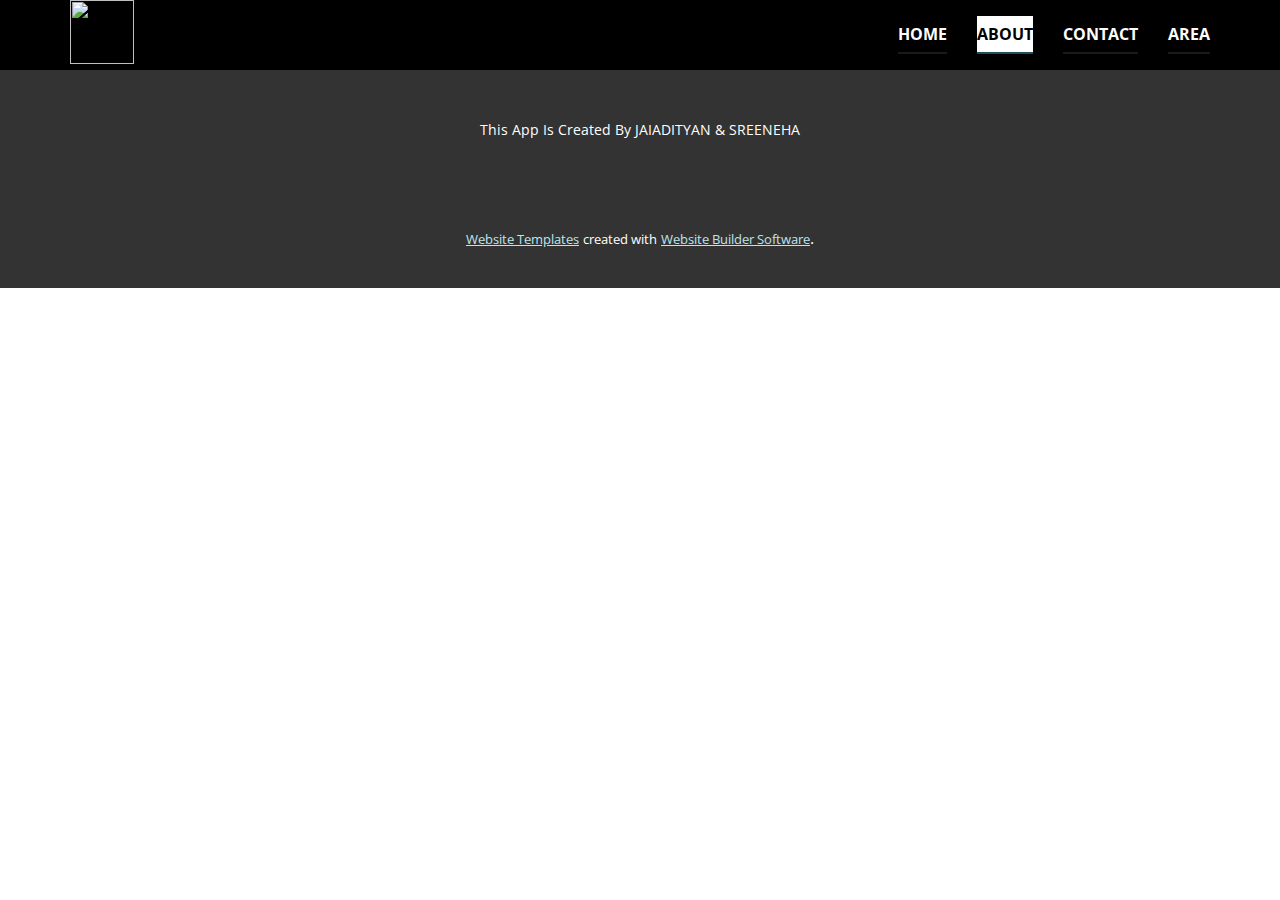
==== About.html @ 3a5b9010 "Add files via upload" ====
<!DOCTYPE html>
<html style="font-size: 16px;" lang="en"><head>
    <meta name="viewport" content="width=device-width, initial-scale=1.0">
    <meta charset="utf-8">
    <meta name="keywords" content="">
    <meta name="description" content="">
    <title>About</title>
    <link rel="stylesheet" href="nicepage.css" media="screen">
<link rel="stylesheet" href="About.css" media="screen">
    <script class="u-script" type="text/javascript" src="jquery.js" defer=""></script>
    <script class="u-script" type="text/javascript" src="nicepage.js" defer=""></script>
    <meta name="generator" content="Nicepage 4.18.5, nicepage.com">
    <link id="u-theme-google-font" rel="stylesheet" href="https://fonts.googleapis.com/css?family=Roboto:100,100i,300,300i,400,400i,500,500i,700,700i,900,900i|Open+Sans:300,300i,400,400i,500,500i,600,600i,700,700i,800,800i">
    
    <script type="application/ld+json">{
		"@context": "http://schema.org",
		"@type": "Organization",
		"name": "",
		"logo": "images/1000_F_352916627_uw1TxgYdjVDGVRQspQHKuaNSpqQyot0Z.jpg"
}</script>
    <meta name="theme-color" content="#204f5b">
    <meta property="og:title" content="About">
    <meta property="og:type" content="website">
  </head>
  <body class="u-body u-xl-mode" data-lang="en"><header class="u-black u-clearfix u-header u-header" id="sec-490d"><div class="u-clearfix u-sheet u-sheet-1">
        <a href="#" class="u-image u-logo u-image-1" data-image-width="1000" data-image-height="1000">
          <img src="images/1000_F_352916627_uw1TxgYdjVDGVRQspQHKuaNSpqQyot0Z.jpg" class="u-logo-image u-logo-image-1">
        </a>
        <nav class="u-menu u-menu-dropdown u-offcanvas u-menu-1">
          <div class="menu-collapse" style="font-size: 1rem; letter-spacing: 0px; font-weight: 700; text-transform: uppercase;">
            <a class="u-button-style u-custom-active-border-color u-custom-active-color u-custom-border u-custom-border-color u-custom-borders u-custom-color u-custom-hover-border-color u-custom-hover-color u-custom-left-right-menu-spacing u-custom-padding-bottom u-custom-text-active-color u-custom-text-color u-custom-text-decoration u-custom-text-hover-color u-custom-top-bottom-menu-spacing u-nav-link u-text-active-palette-1-base u-text-hover-palette-2-base" href="#">
              <svg class="u-svg-link" viewBox="0 0 24 24"><use xmlns:xlink="http://www.w3.org/1999/xlink" xlink:href="#menu-hamburger"></use></svg>
              <svg class="u-svg-content" version="1.1" id="menu-hamburger" viewBox="0 0 16 16" x="0px" y="0px" xmlns:xlink="http://www.w3.org/1999/xlink" xmlns="http://www.w3.org/2000/svg"><g><rect y="1" width="16" height="2"></rect><rect y="7" width="16" height="2"></rect><rect y="13" width="16" height="2"></rect>
</g></svg>
            </a>
          </div>
          <div class="u-custom-menu u-nav-container">
            <ul class="u-nav u-spacing-30 u-unstyled u-nav-1"><li class="u-nav-item"><a class="u-active-white u-black u-border-2 u-border-active-palette-1-base u-border-grey-90 u-border-hover-palette-1-base u-border-no-left u-border-no-right u-border-no-top u-button-style u-hover-black u-nav-link u-text-active-black u-text-hover-palette-1-light-2 u-text-white" href="Home.html" style="padding: 10px 0px;">Home</a>
</li><li class="u-nav-item"><a class="u-active-white u-black u-border-2 u-border-active-palette-1-base u-border-grey-90 u-border-hover-palette-1-base u-border-no-left u-border-no-right u-border-no-top u-button-style u-hover-black u-nav-link u-text-active-black u-text-hover-palette-1-light-2 u-text-white" href="About.html" style="padding: 10px 0px;">About</a>
</li><li class="u-nav-item"><a class="u-active-white u-black u-border-2 u-border-active-palette-1-base u-border-grey-90 u-border-hover-palette-1-base u-border-no-left u-border-no-right u-border-no-top u-button-style u-hover-black u-nav-link u-text-active-black u-text-hover-palette-1-light-2 u-text-white" href="Contact.html" style="padding: 10px 0px;">Contact</a>
</li><li class="u-nav-item"><a class="u-active-white u-black u-border-2 u-border-active-palette-1-base u-border-grey-90 u-border-hover-palette-1-base u-border-no-left u-border-no-right u-border-no-top u-button-style u-hover-black u-nav-link u-text-active-black u-text-hover-palette-1-light-2 u-text-white" style="padding: 10px 0px;">Area</a><div class="u-nav-popup"><ul class="u-border-1 u-border-grey-30 u-h-spacing-20 u-nav u-unstyled u-v-spacing-10 u-nav-2"><li class="u-nav-item"><a class="u-button-style u-grey-5 u-nav-link" href="Tamil-Nadu.html">Tamil Nadu</a>
</li></ul>
</div>
</li></ul>
          </div>
          <div class="u-custom-menu u-nav-container-collapse">
            <div class="u-black u-container-style u-inner-container-layout u-opacity u-opacity-95 u-sidenav">
              <div class="u-inner-container-layout u-sidenav-overflow">
                <div class="u-menu-close"></div>
                <ul class="u-align-center u-nav u-popupmenu-items u-unstyled u-nav-3"><li class="u-nav-item"><a class="u-button-style u-nav-link" href="Home.html">Home</a>
</li><li class="u-nav-item"><a class="u-button-style u-nav-link" href="About.html">About</a>
</li><li class="u-nav-item"><a class="u-button-style u-nav-link" href="Contact.html">Contact</a>
</li><li class="u-nav-item"><a class="u-button-style u-nav-link">Area</a><div class="u-nav-popup"><ul class="u-border-1 u-border-grey-30 u-h-spacing-20 u-nav u-unstyled u-v-spacing-10 u-nav-4"><li class="u-nav-item"><a class="u-button-style u-nav-link" href="Tamil-Nadu.html">Tamil Nadu</a>
</li></ul>
</div>
</li></ul>
              </div>
            </div>
            <div class="u-black u-menu-overlay u-opacity u-opacity-70"></div>
          </div>
        </nav>
      </div></header> 
    
    
    <footer class="u-align-center u-clearfix u-footer u-grey-80 u-footer" id="sec-551f"><div class="u-clearfix u-sheet u-sheet-1">
        <p class="u-small-text u-text u-text-variant u-text-1">This App Is Created By JAIADITYAN &amp; SREENEHA</p>
      </div></footer>
    <section class="u-backlink u-clearfix u-grey-80">
      <a class="u-link" href="https://nicepage.com/website-templates" target="_blank">
        <span>Website Templates</span>
      </a>
      <p class="u-text">
        <span>created with</span>
      </p>
      <a class="u-link" href="" target="_blank">
        <span>Website Builder Software</span>
      </a>. 
    </section>
  
</body></html>
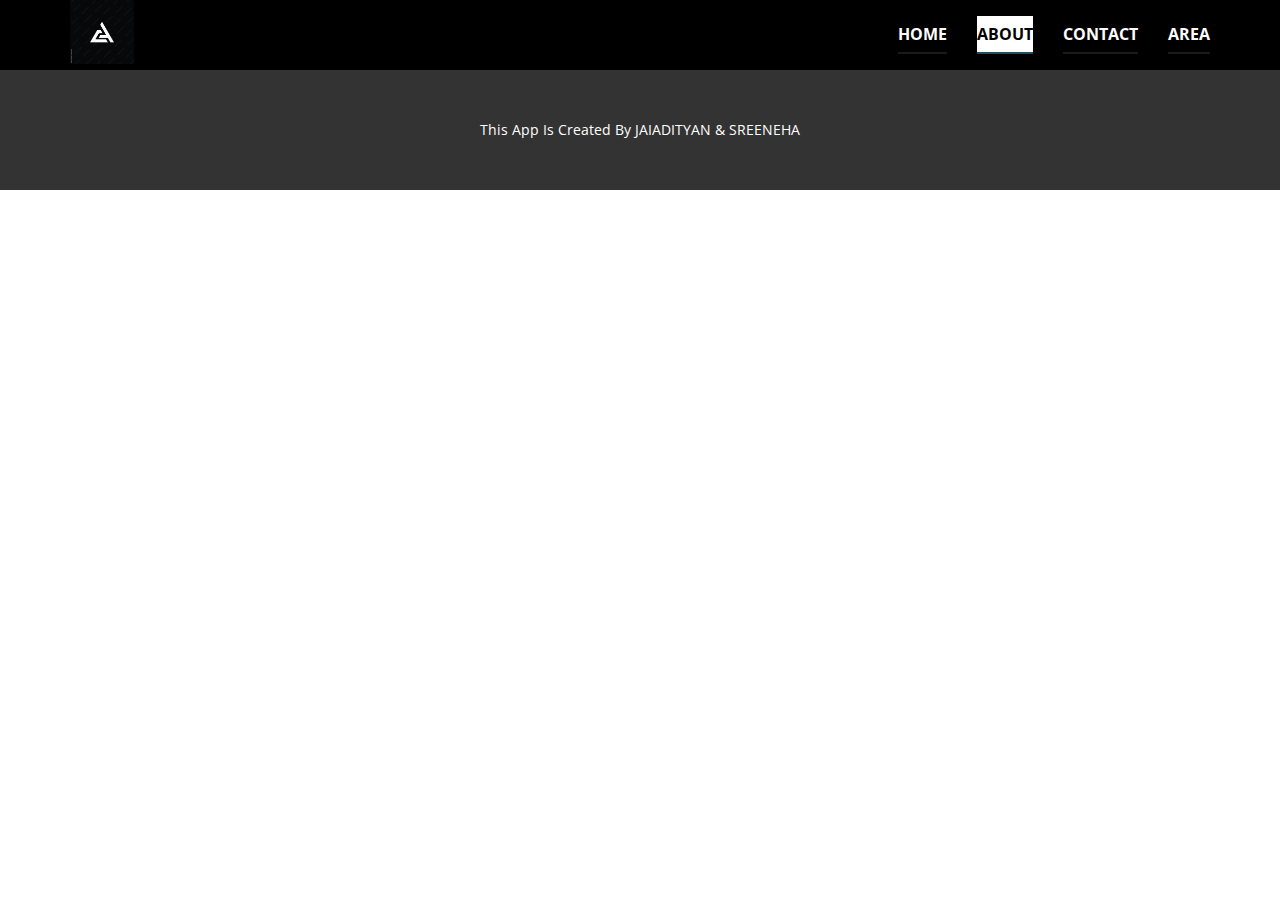
==== commit e63538a1: "Update About.html" ====
--- a/About.html
+++ b/About.html
@@ -65,16 +65,5 @@
     <footer class="u-align-center u-clearfix u-footer u-grey-80 u-footer" id="sec-551f"><div class="u-clearfix u-sheet u-sheet-1">
         <p class="u-small-text u-text u-text-variant u-text-1">This App Is Created By JAIADITYAN &amp; SREENEHA</p>
       </div></footer>
-    <section class="u-backlink u-clearfix u-grey-80">
-      <a class="u-link" href="https://nicepage.com/website-templates" target="_blank">
-        <span>Website Templates</span>
-      </a>
-      <p class="u-text">
-        <span>created with</span>
-      </p>
-      <a class="u-link" href="" target="_blank">
-        <span>Website Builder Software</span>
-      </a>. 
-    </section>
   
-</body></html>+</body></html>
